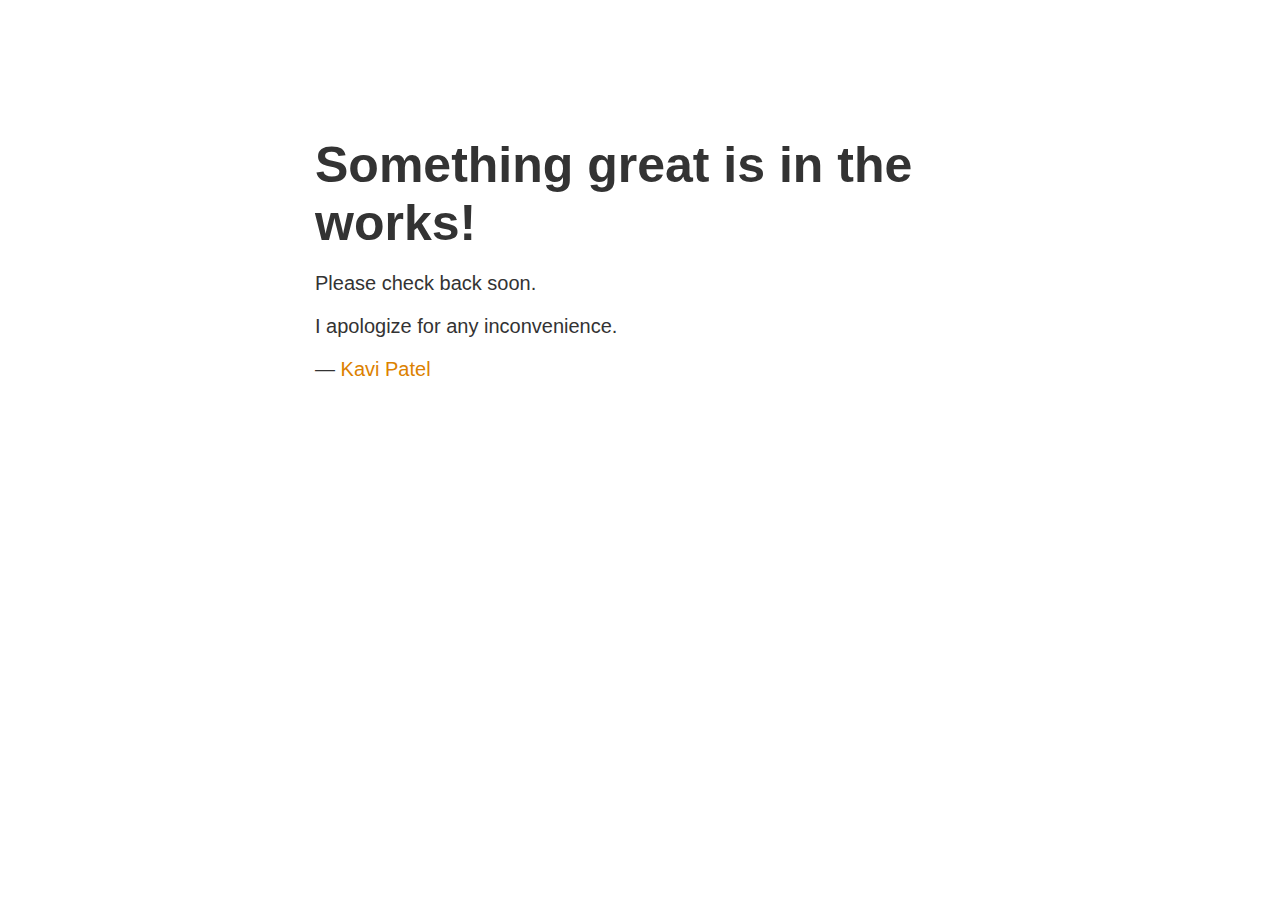
==== index.html @ 4ab5594f "Under Dev" ====
<!DOCTYPE html>
<html>
    <head>
        <title>Site is currently under development</title>
        <meta http-equiv="Content-Type" content="text/html; charset=UTF-8">
        <meta name="viewport" content="width=device-width, initial-scale=1" />
        <style type="text/css">
            body { text-align: center; padding: 10%; font: 20px Helvetica, sans-serif; color: #333; }
            h1 { font-size: 50px; margin: 0; }
            article { display: block; text-align: left; max-width: 650px; margin: 0 auto; }
            a { color: #dc8100; text-decoration: none; }
            a:hover { color: #333; text-decoration: none; }
            @media only screen and (max-width : 480px) {
                h1 { font-size: 40px; }
            }
        </style>
    </head>
    <body>
        <article>
            <h1>Something great is in the works!</h1>
            <p>Please check back soon.</p>
            <p>I apologize for any inconvenience.</p>
            <p id="signature">&mdash; <a href="mailto:kavipatel04@gmail.com">Kavi Patel</a></p>
        </article>
    </body>
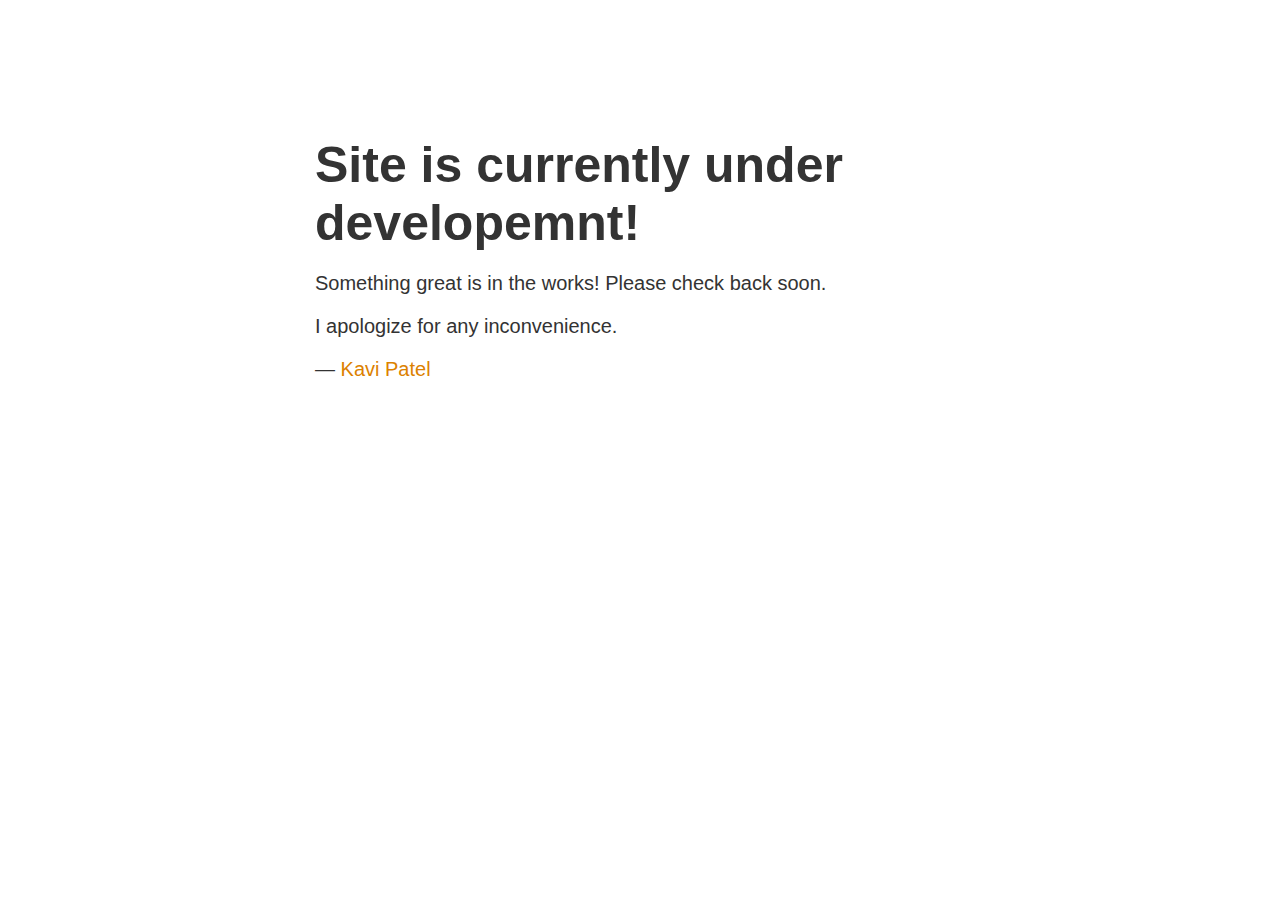
==== commit d40877c4: "Update index.html" ====
--- a/index.html
+++ b/index.html
@@ -1,7 +1,7 @@
 <!DOCTYPE html>
 <html>
     <head>
-        <title>Site is currently under development</title>
+        <title>Under Dev</title>
         <meta http-equiv="Content-Type" content="text/html; charset=UTF-8">
         <meta name="viewport" content="width=device-width, initial-scale=1" />
         <style type="text/css">
@@ -17,8 +17,8 @@
     </head>
     <body>
         <article>
-            <h1>Something great is in the works!</h1>
-            <p>Please check back soon.</p>
+            <h1>Site is currently under developemnt!</h1>
+            <p>Something great is in the works! Please check back soon.</p>
             <p>I apologize for any inconvenience.</p>
             <p id="signature">&mdash; <a href="mailto:kavipatel04@gmail.com">Kavi Patel</a></p>
         </article>
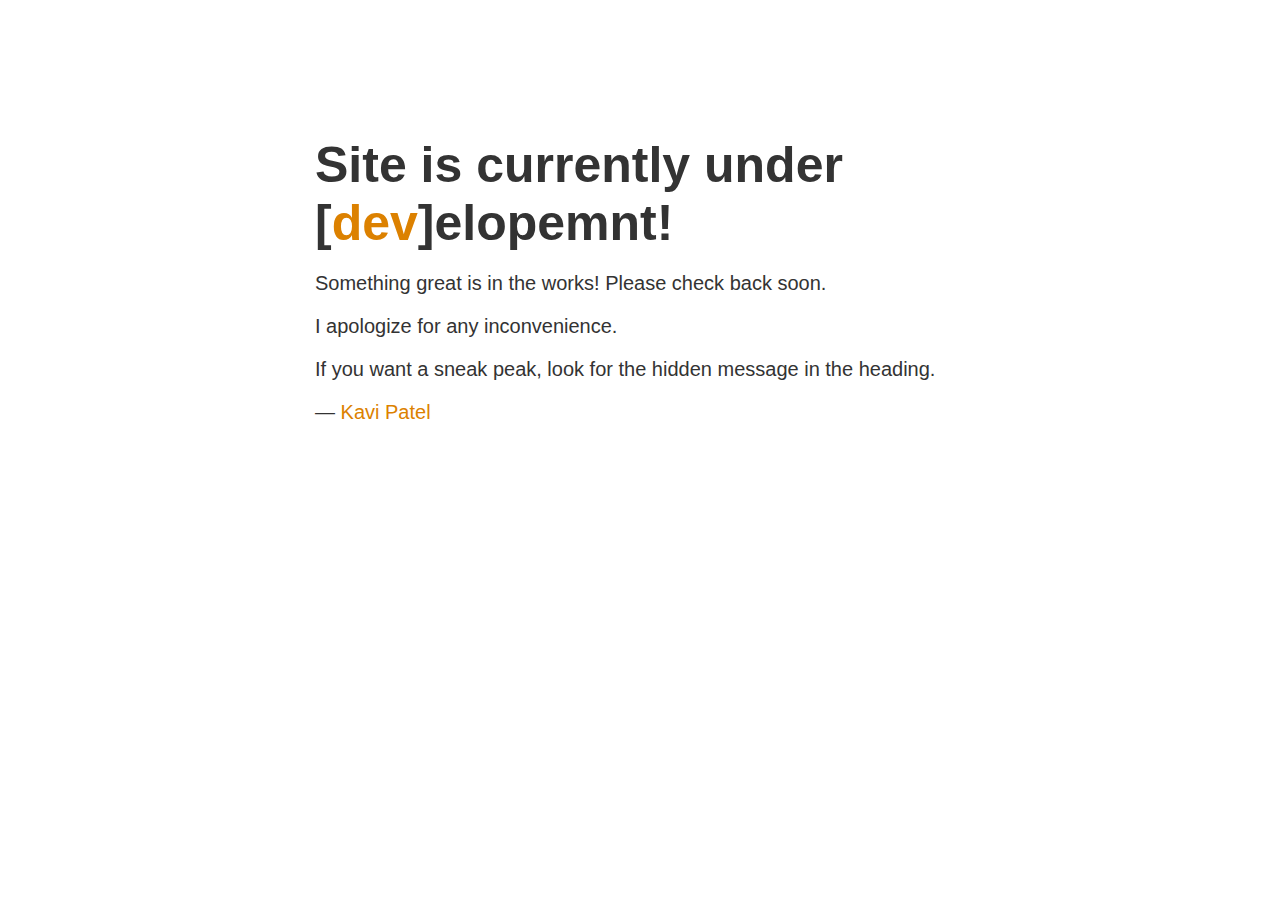
==== commit 284d712f: "added a sneak peek clause" ====
--- a/index.html
+++ b/index.html
@@ -17,9 +17,10 @@
     </head>
     <body>
         <article>
-            <h1>Site is currently under developemnt!</h1>
+            <h1>Site is currently under [<a href="kavipatel04.github.io/dev">dev</a>]elopemnt!</h1>
             <p>Something great is in the works! Please check back soon.</p>
             <p>I apologize for any inconvenience.</p>
+            <p>If you want a sneak peak, look for the hidden message in the heading.</p>
             <p id="signature">&mdash; <a href="mailto:kavipatel04@gmail.com">Kavi Patel</a></p>
         </article>
     </body>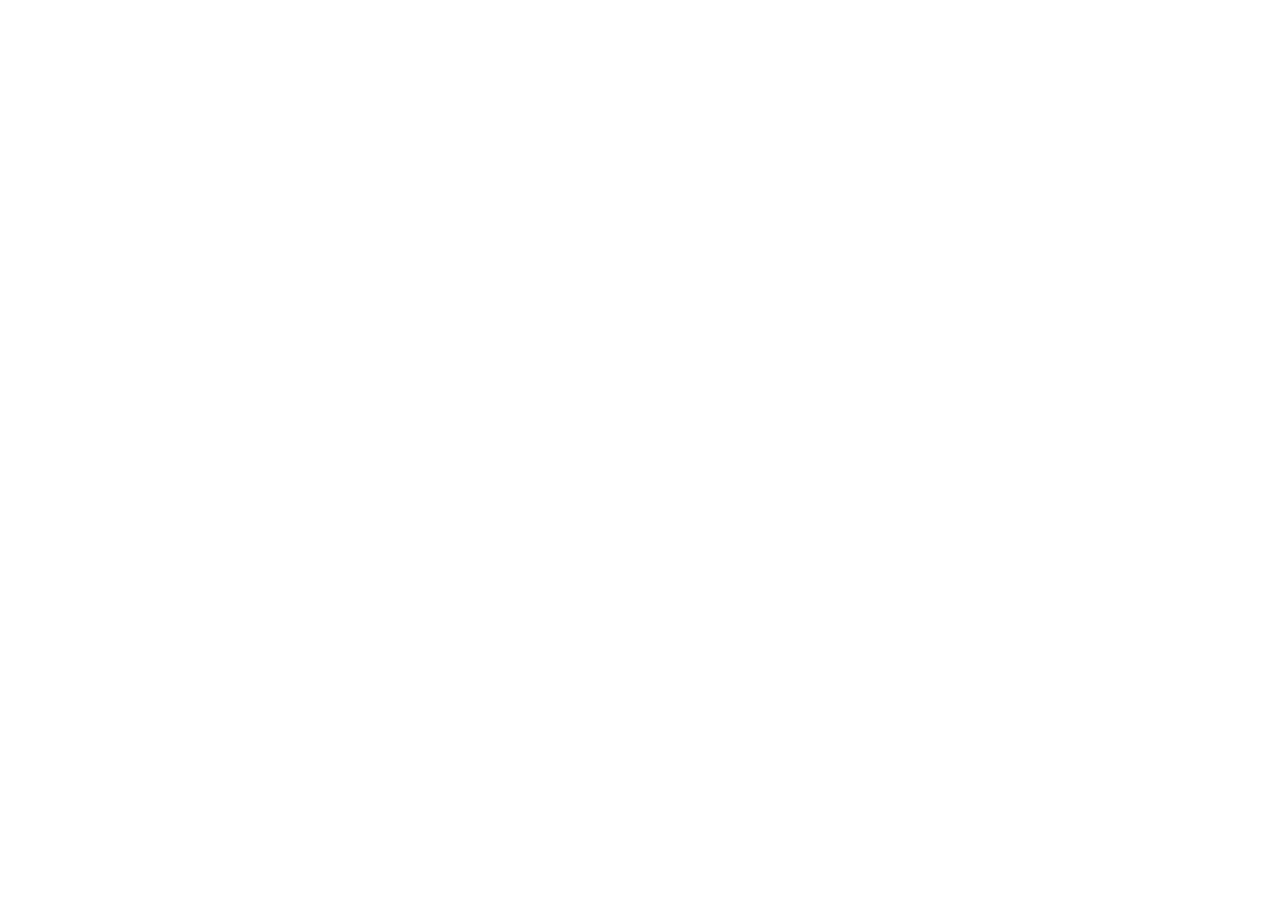
==== commit d4569169: "Auto redirect to HTTPS" ====
--- a/index.html
+++ b/index.html
@@ -1,4 +1,7 @@
 <!DOCTYPE html>
+<script>
+    location.replace("https://me.kavipatel.xyz");
+</script>
 <html>
     <head>
         <title>Under Dev</title>
@@ -17,7 +20,7 @@
     </head>
     <body>
         <article>
-            <h1>Site is currently under [<a href="kavipatel04.github.io/dev">dev</a>]elopemnt!</h1>
+            <h1>Site is currently under [<a href="https://kavipatel04.github.io/dev">dev</a>]elopemnt!</h1>
             <p>Something great is in the works! Please check back soon.</p>
             <p>I apologize for any inconvenience.</p>
             <p>If you want a sneak peak, look for the hidden message in the heading.</p>
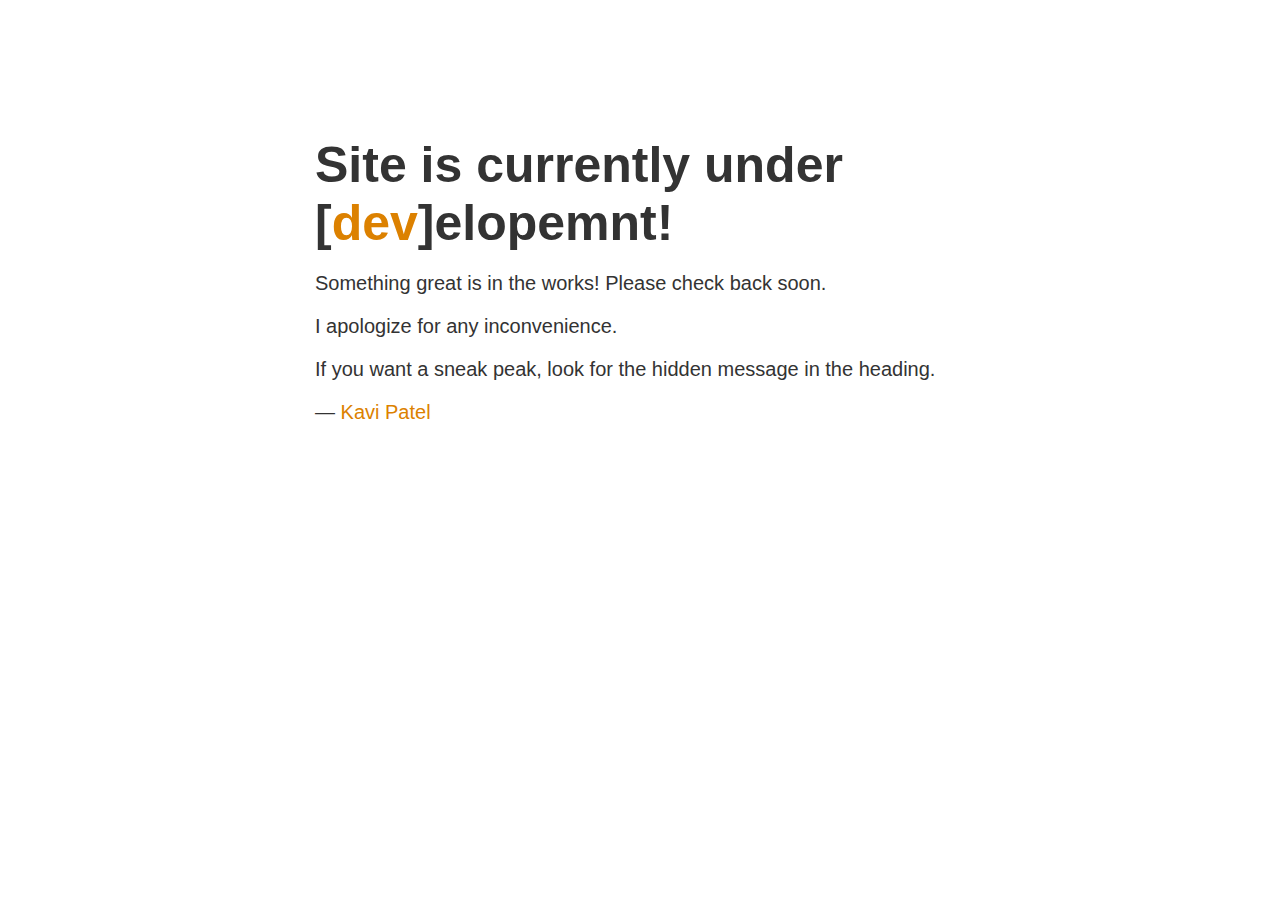
==== commit 3e8be126: "Edit out https" ====
--- a/index.html
+++ b/index.html
@@ -1,7 +1,9 @@
 <!DOCTYPE html>
+<!---
 <script>
     location.replace("https://me.kavipatel.xyz");
 </script>
+-->
 <html>
     <head>
         <title>Under Dev</title>
